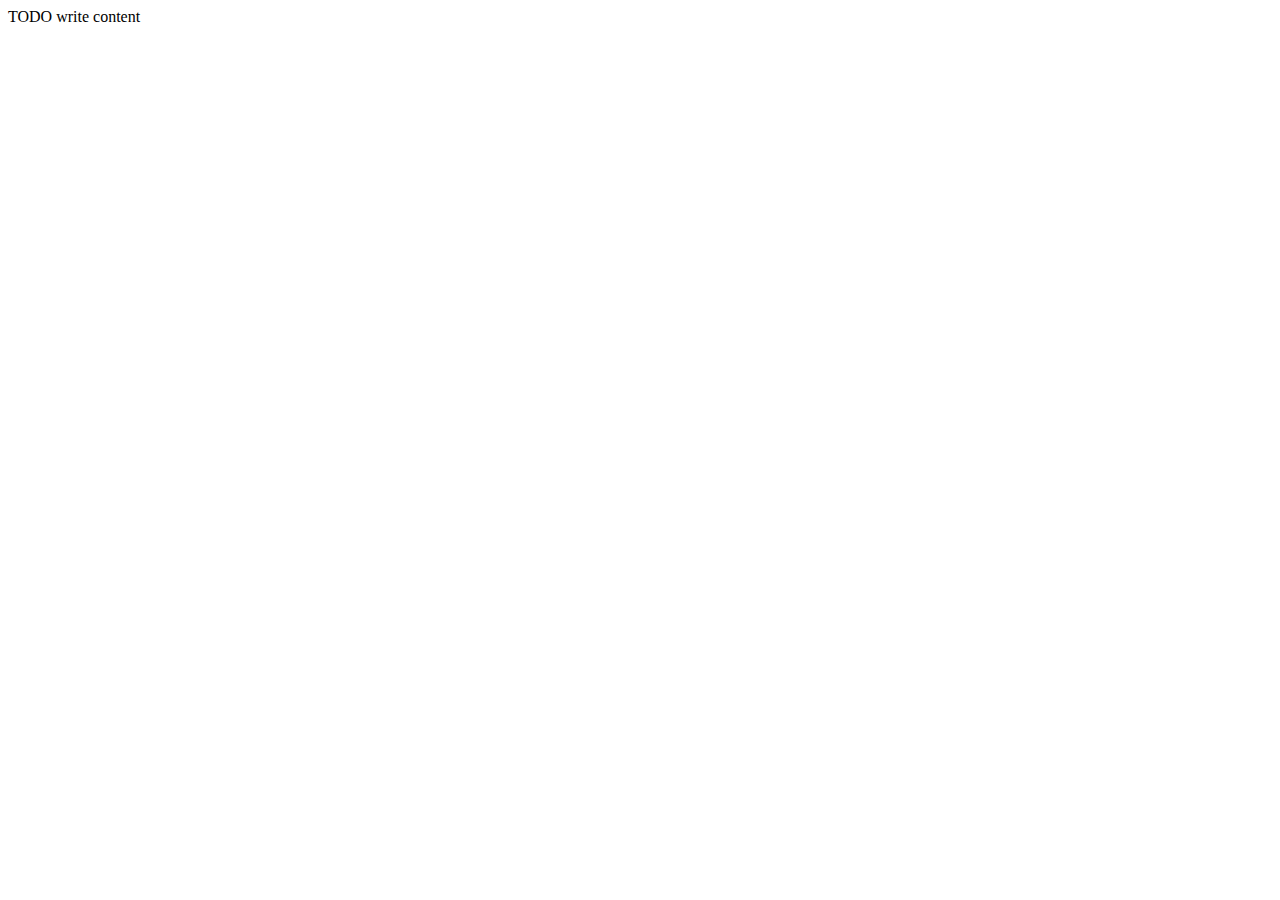
==== web/index.html @ db8e9dc4 "First Commit" ====
<!DOCTYPE html>
<!--
To change this license header, choose License Headers in Project Properties.
To change this template file, choose Tools | Templates
and open the template in the editor.
-->
<html>
    <head>
        <title>TODO supply a title</title>
        <meta charset="UTF-8">
        <meta name="viewport" content="width=device-width, initial-scale=1.0">
    </head>
    <body>
        <div>TODO write content</div>
    </body>
</html>
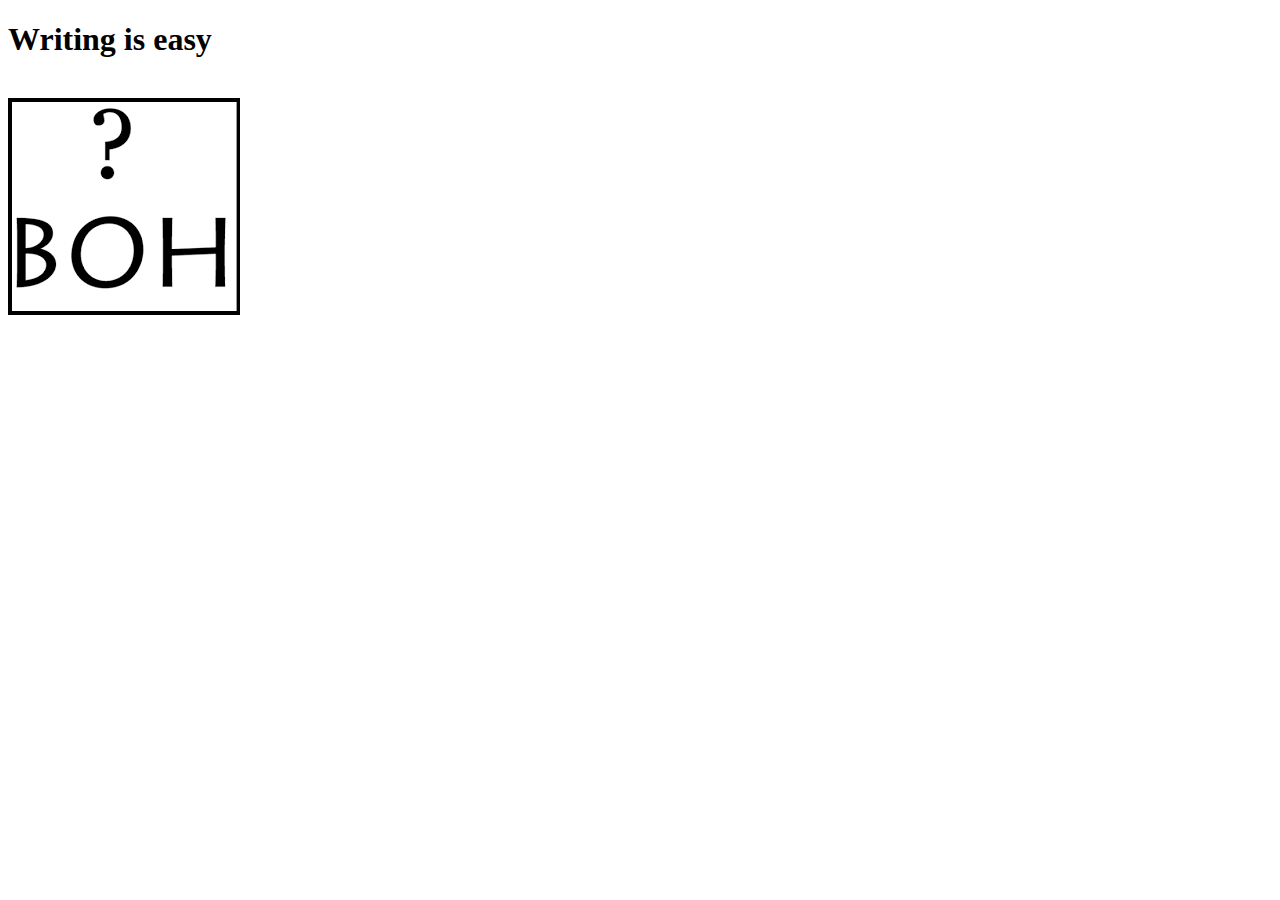
==== commit 420d119c: "First Commit" ====
--- a/web/index.html
+++ b/web/index.html
@@ -6,11 +6,18 @@
 -->
 <html>
     <head>
-        <title>TODO supply a title</title>
+        <title>Homepage</title>
         <meta charset="UTF-8">
         <meta name="viewport" content="width=device-width, initial-scale=1.0">
+        <meta name="author" content ="Michele Cappellacci">
+        <meta name="keywords" content="FPW, Progetto, HTLM, CSS, Java">
+        <meta name="description" content="Homepage delle esercitazioni di FPW">
     </head>
     <body>
-        <div>TODO write content</div>
+        <div>
+            <h1>Writing is easy</h1>
+            <br/>
+            <img title="boh" alt="scritta BOH ?" src="IMG/boh.png">
+        </div>
     </body>
 </html>
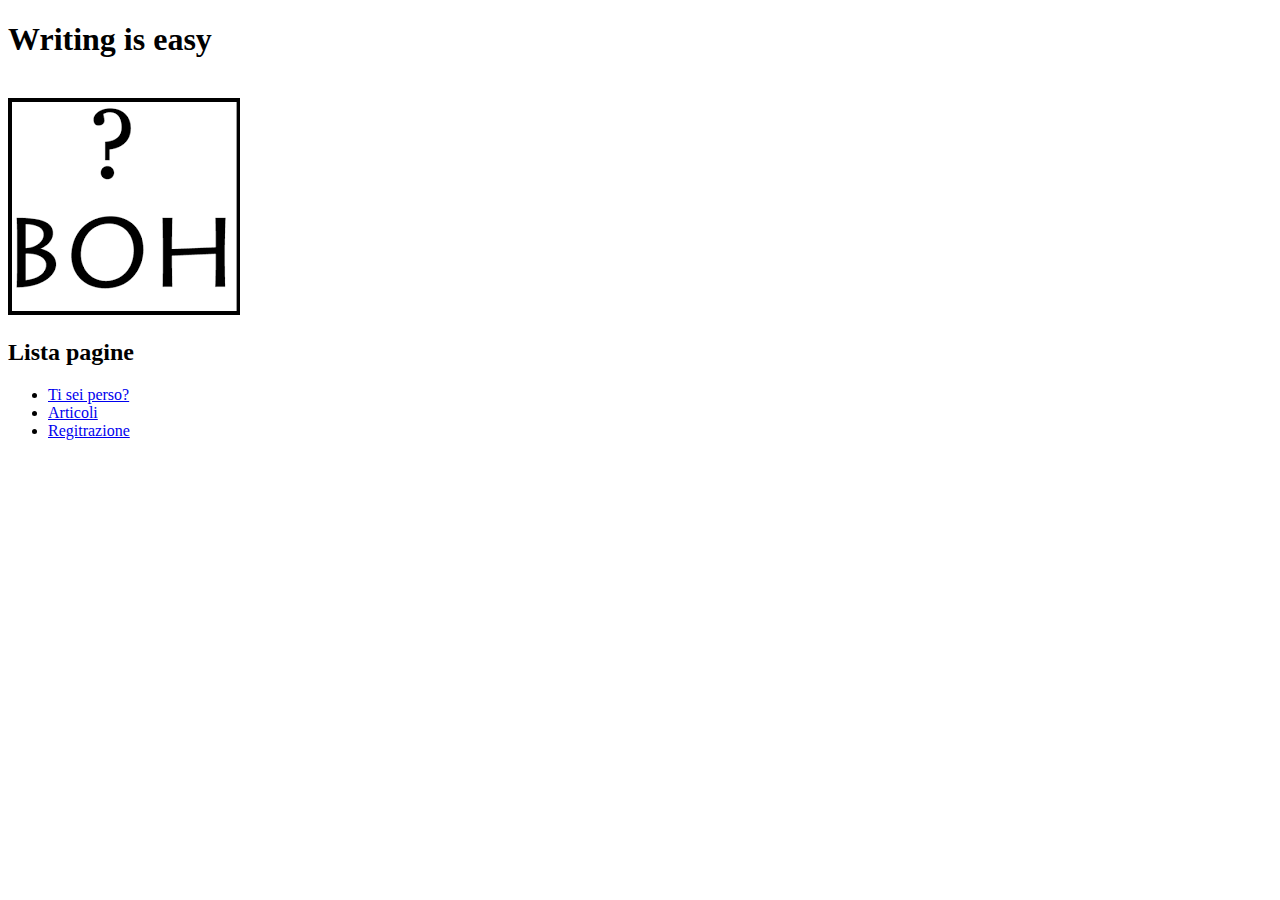
==== commit 653fa188: "Completata prima versione HTML di articoli" ====
--- a/web/index.html
+++ b/web/index.html
@@ -17,7 +17,15 @@
         <div>
             <h1>Writing is easy</h1>
             <br/>
-            <img title="boh" alt="scritta BOH ?" src="IMG/boh.png">
+            <img title="boh" alt="scritta ? BOH" src="IMG/boh.png">
+        </div>
+        <div>
+            <h2>Lista pagine</h2>
+            <ul>
+                <li><a href="https://google.com">Ti sei perso?</a></li>
+                <li><a href="articoli.html">Articoli</a></li>
+                <li><a href="registrazione.html">Regitrazione</a></li>
+            </ul>
         </div>
     </body>
 </html>
